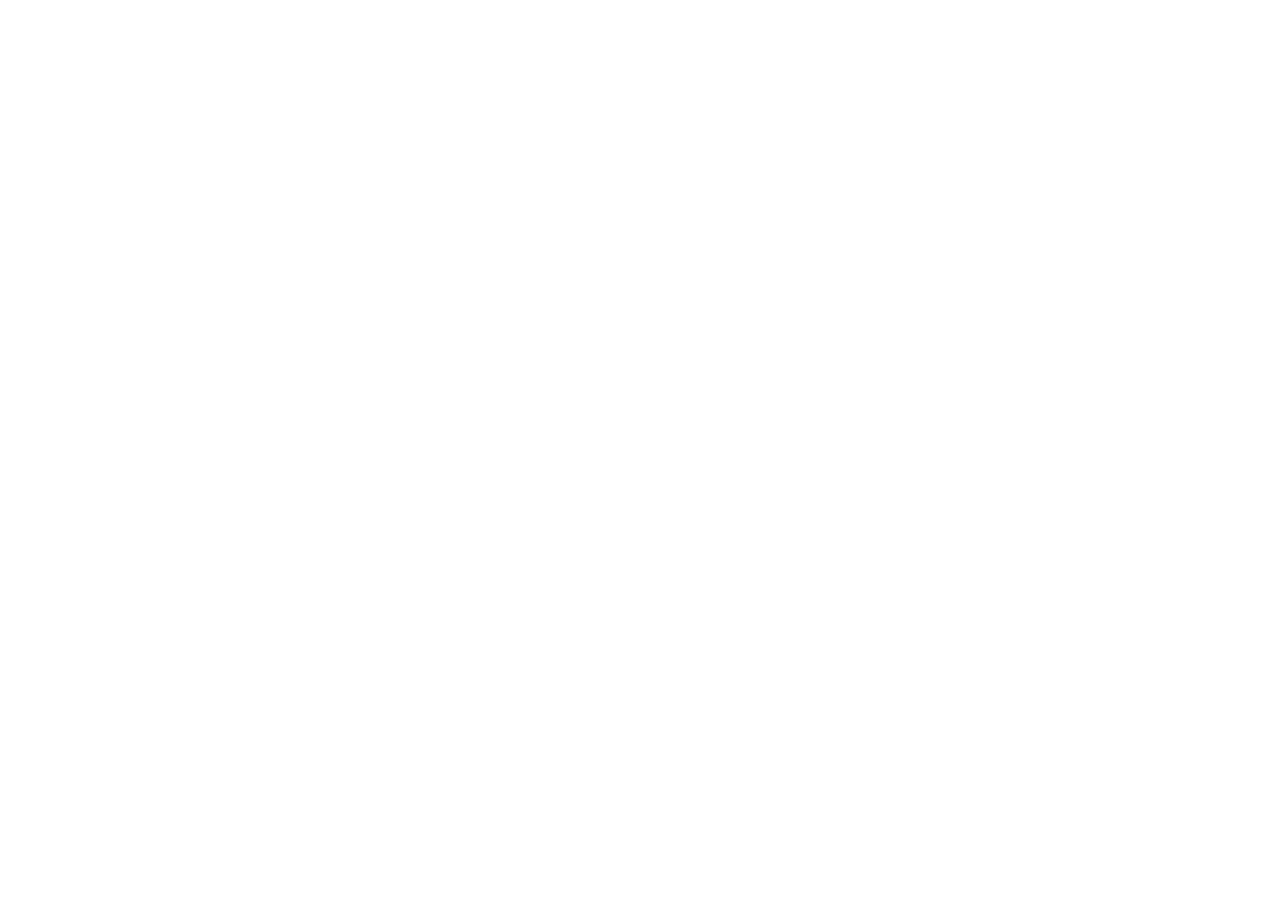
==== travel blogs/html2.html @ 8a333c2f "Create html2.html" ====
<html>
  <head>
    <link rel="preconnect" href="https://fonts.googleapis.com">
<link rel="preconnect" href="https://fonts.gstatic.com" crossorigin>
<link href="https://fonts.googleapis.com/css2?family=Kanit:ital,wght@0,100;0,200;0,300;0,400;0,500;0,600;0,700;0,800;0,900;1,100;1,200;1,300;1,400;1,500;1,600;1,700;1,800;1,900&display=swap" rel="stylesheet">
    <title>Nepal - The Blogs</title>
    <link rel="stylesheet" href="cssjs2/css.css">
  </head>
  <body>
    <script src="cssjs2/js.js"></script>
  </body>
</html>
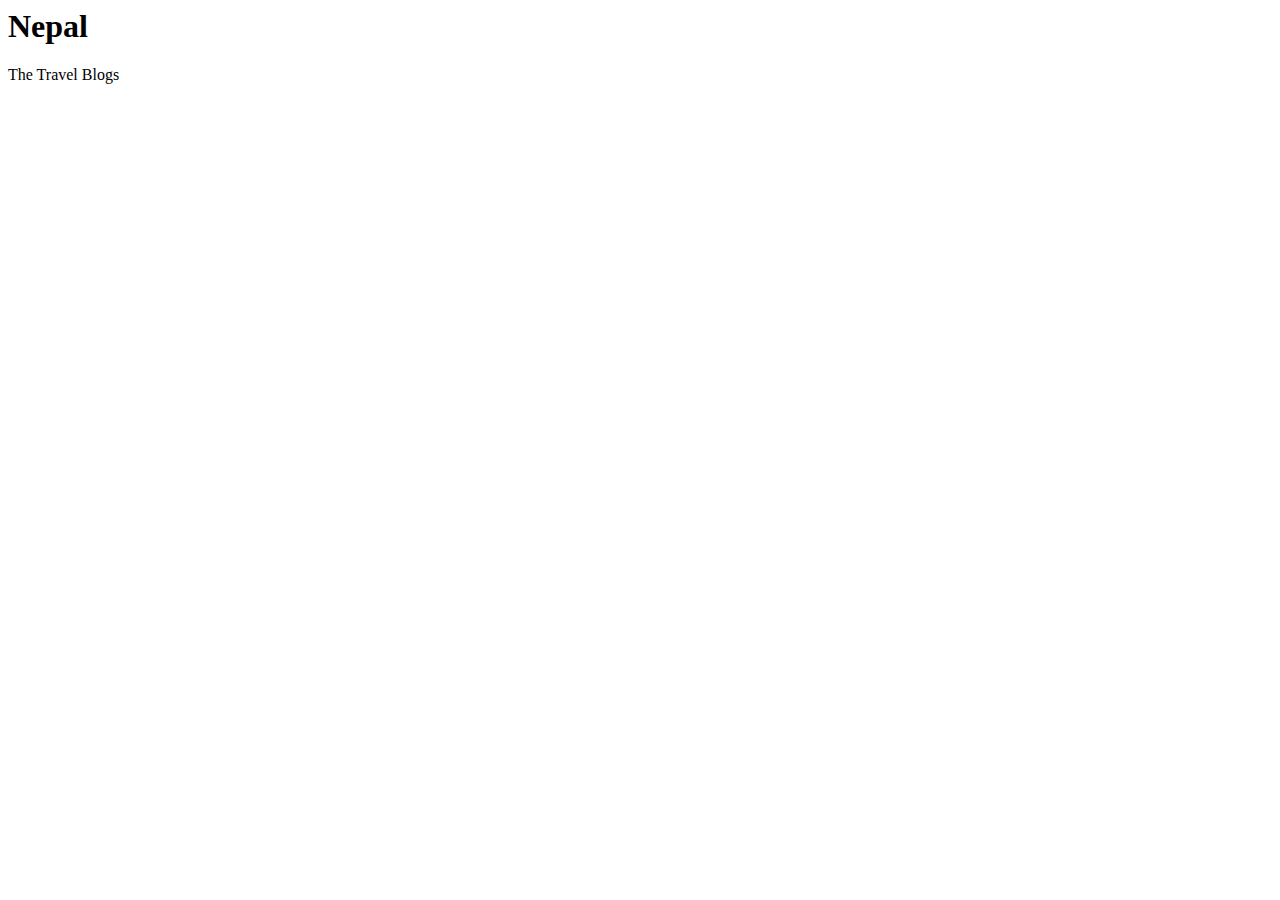
==== commit 0da944fa: "Update html2.html" ====
--- a/travel blogs/html2.html
+++ b/travel blogs/html2.html
@@ -8,6 +8,10 @@
   </head>
   <body>
     <script src="cssjs2/js.js"></script>
+    <div id="nttb">
+    <h1>Nepal</h1>
+    <p>The Travel Blogs</p>
+    </div>
   </body>
 </html>
   
--- a/travel blogs/cssjs2/css.css
+++ b/travel blogs/cssjs2/css.css
@@ -0,0 +1 @@
+
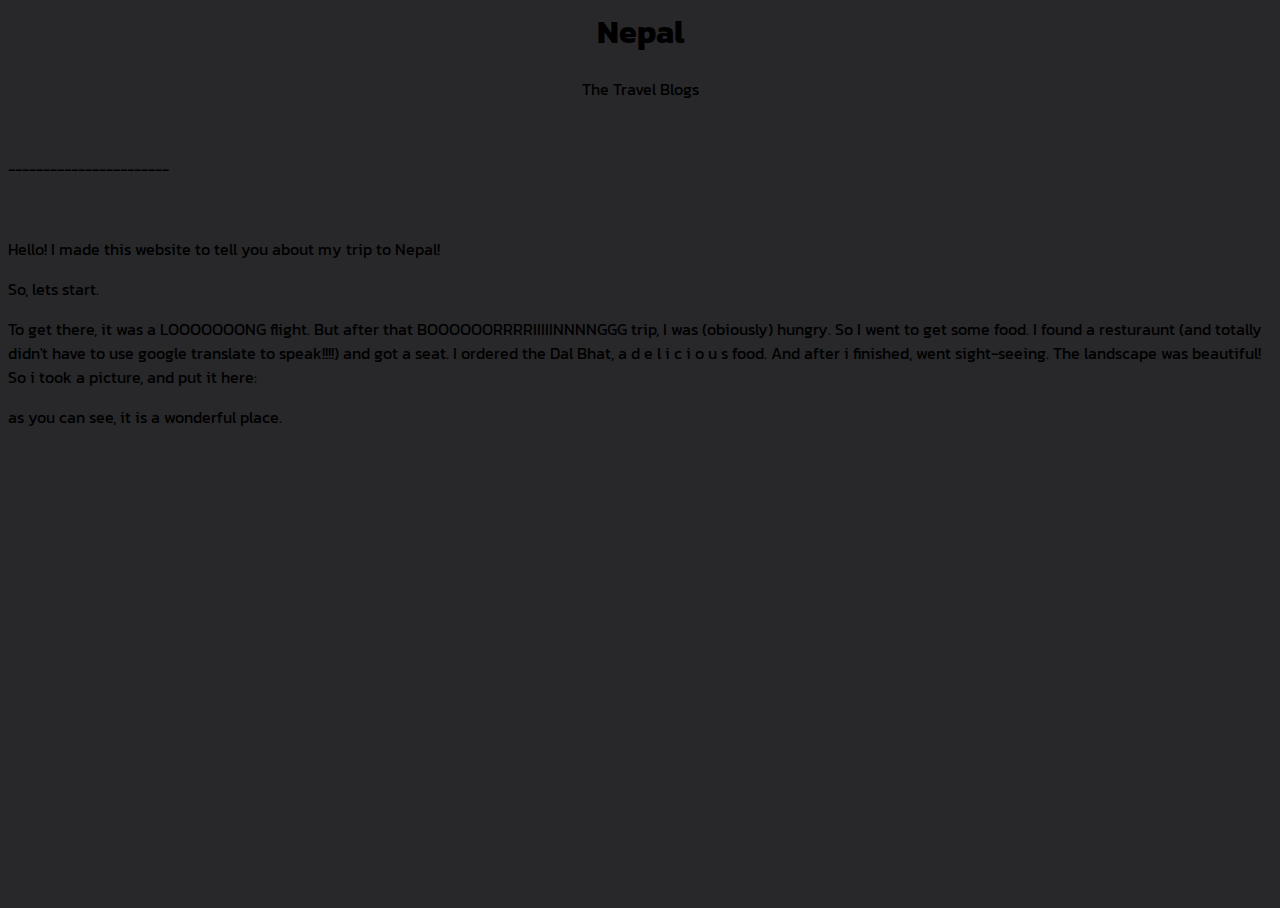
==== commit 5c4aa19f: "Update html2.html" ====
--- a/travel blogs/html2.html
+++ b/travel blogs/html2.html
@@ -12,6 +12,14 @@
     <h1>Nepal</h1>
     <p>The Travel Blogs</p>
     </div>
+      <br>
+      <p>-----------------------</p>
+      <br>
+    <p>Hello! I made this website to tell you about my trip to Nepal!</p>
+    <p>So, lets start.</p>
+    <p>To get there, it was a LOOOOOOONG flight. But after that BOOOOOORRRRIIIIINNNNGGG trip, I was (obiously) hungry. So I went to get some food. I found a resturaunt (and totally didn't have to use google translate to speak!!!!) and got a seat. I ordered the Dal Bhat, a  d e l i c i o u s  food. And after i finished, went sight-seeing. The landscape was beautiful! So i took a picture, and put it here:</p>
+    <div id="ls1"></div>
+    <p>as you can see, it is a wonderful place.</p>
   </body>
 </html>
   
--- a/travel blogs/cssjs2/css.css
+++ b/travel blogs/cssjs2/css.css
@@ -1 +1,8 @@
-
+body, html {
+  background-color: rgb(40, 40, 43);
+  height: 100%;
+  font-family: 'Kanit', sans-serif;
+}
+#nttb {
+text-align: center;
+}
